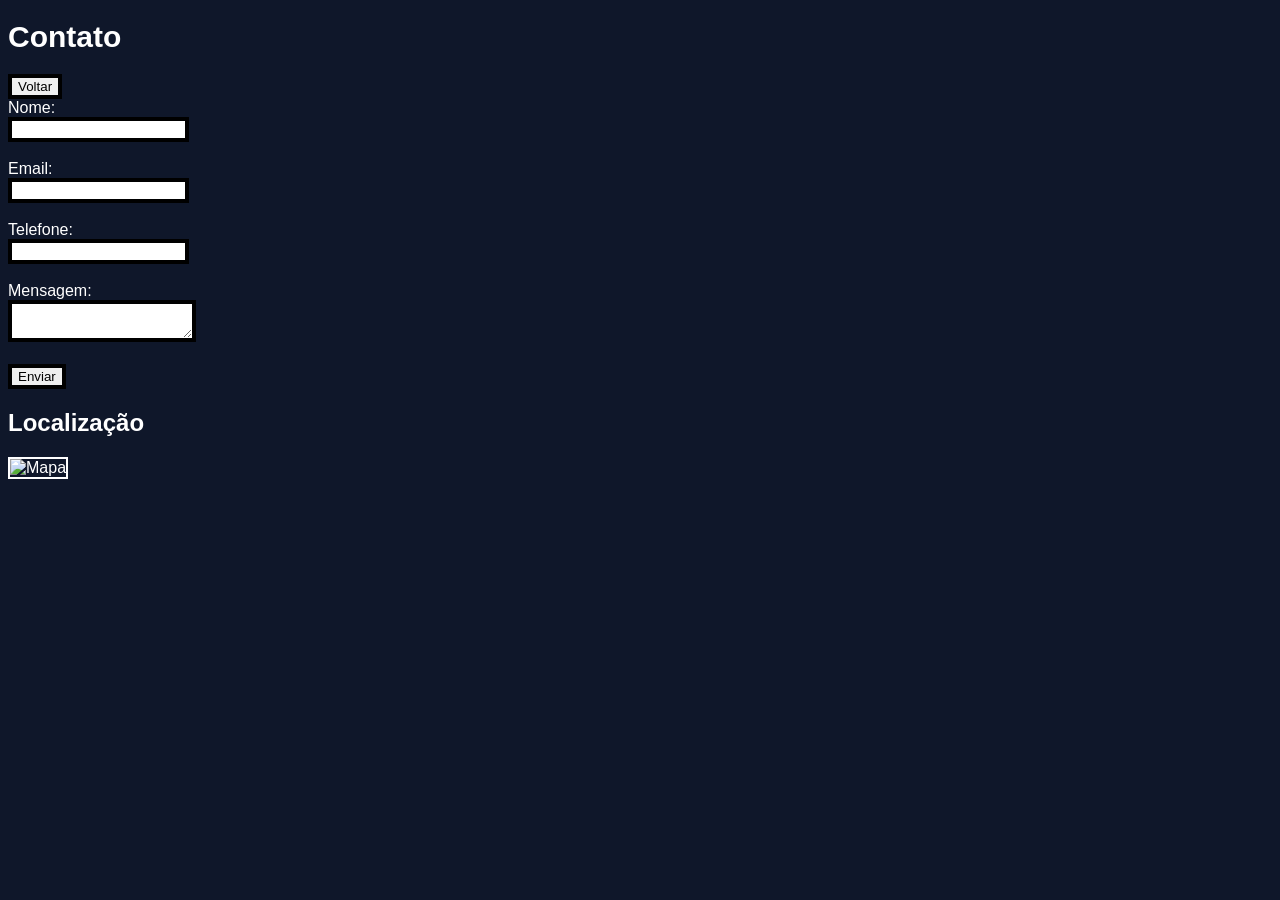
==== contato.html @ 6a6e19db "atividade site html5" ====
<!DOCTYPE html>
<html lang="en">
<head>
    <meta charset="UTF-8">
    <meta name="viewport" content="width=device-width, initial-scale=1.0">
    <title>Document</title>
    <link rel="stylesheet" href="style.css">
</head>
<body>

    <h1>Contato</h1>

    <a href="produtos.html">
        <button>Voltar</button>
    </a>

    <form> 
    <label>Nome:</label><br>
    <input type="text"><br><br>

    <label>Email:</label><br>
    <input type="email"><br><br>

    <label>Telefone:</label><br>
    <input type="number"><br><br>

    <label>Mensagem:</label><br>
    <textarea></textarea><br><br>

    <button type="submit">Enviar</button>
    </form>

    <h2>Localização</h2>
    <img src="https://abccartografia.wordpress.com/wp-content/uploads/2010/04/itapevi_3.jpg" alt="Mapa" width="300">
    
</body>
</html>
---- style.css ----
body {
background-color: #0f172a;
color: white;
font-family: Impact, Haettenschweiler, 'Arial Narrow Bold', sans-serif;
}

h1 {
    font-size: 30px;
}

h2 {
    font-size: 24px;
}

p {
    font-size: 16px;
}

img {
    border: 2px solid white;
}

div {
    border: 1px solid gray;
}

input, textarea, button {
    border: 4px solid black;
}
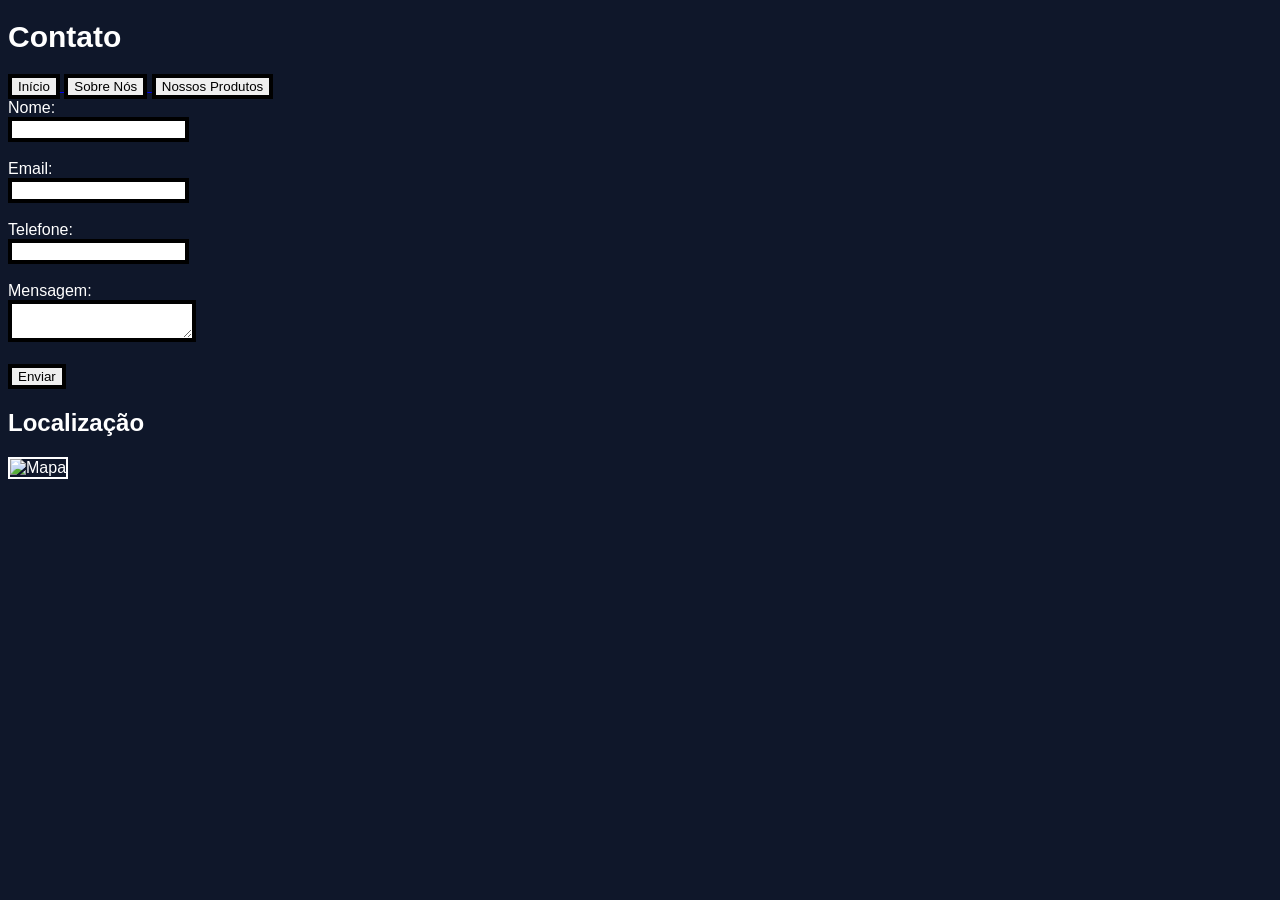
==== commit 3f5081ce: "alteração nos botões" ====
--- a/contato.html
+++ b/contato.html
@@ -10,8 +10,16 @@
 
     <h1>Contato</h1>
 
+    <a href="index.html">
+        <button>Início</button>
+    </a>
+
+    <a href="sobre.html">
+        <button>Sobre Nós</button>
+    </a>
+
     <a href="produtos.html">
-        <button>Voltar</button>
+        <button>Nossos Produtos</button>
     </a>
 
     <form> 
